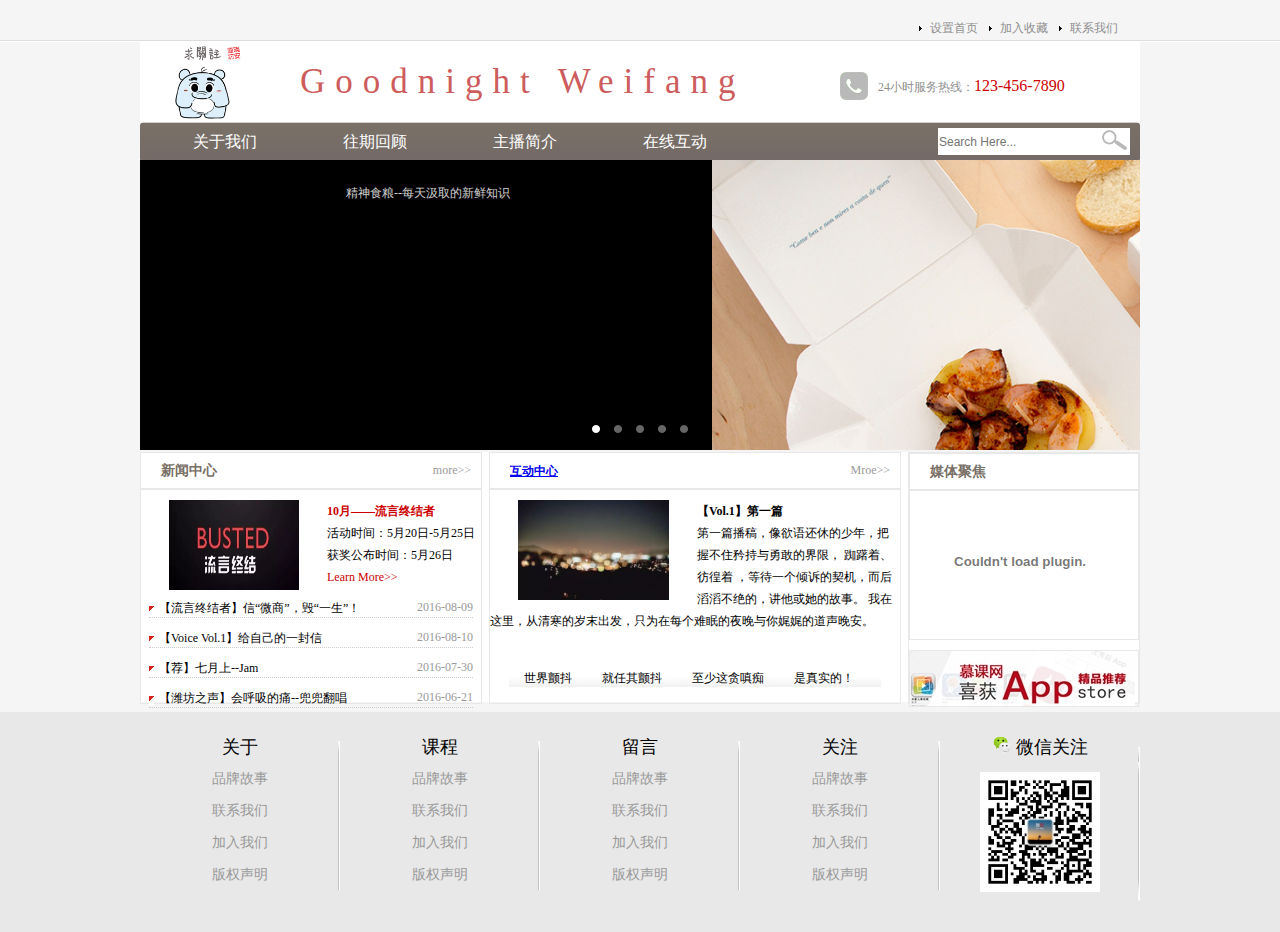
==== index.html @ b2768c04 "网站" ====
<!DOCTYPE html>
<html>
	<head>
		<meta charset="utf-8" />
		<title>潍坊晚安</title>
		<link  rel="stylesheet"  href="css/main.css"/>
		<script src="js/setHomeSetFav.js" type="text/javascript" charset="gb2312"></script>
		<script src="js/myfocus-2.0.1.min.js" type="text/javascript"></script>
		<script src="js/mf-pattern/mF_kdui.js" type="text/javascript"></script>
		<link href="js/mf-pattern/mF_kdui.css" rel="stylesheet" type="text/css" />
		<script type="text/javascript">
			myFocus.set({
				id:'picBox',
				 pattern:'mF_kdui',
			})
		</script>		
		<embed src="http://files.canon8.com/files/music/dd72cf66-4cff-4335-8806-e2ba011529d1.mp3" hidden="true" autostart="true" loop="true">
	</head>	
	<body>
		<header>
			<div class="top">
				<div class="top-content">
					<ul>
						<li><a href="#">联系我们</a></li>
						<li><a href="#" onclick="AddFavorite(window.location,document.title)">加入收藏</a></li>
						<li><a href="#" onclick="SetHome(window.location)">设置首页</a></li>
					</ul>
				</div>
			</div>
		</header><!--收藏栏结束-->
		<div class="main">
			<div class="logo">
				<div class="logo-left">
					<img src="img/mention.gif" alt="潍坊晚安"/>
				</div>
				<div class="main-title">Goodnight Weifang</div>
				<div class="logo-right" >
					<img src="img/tel.jpg" alt="服务热线"/><div>24小时服务热线：<span class="tel">123-456-7890 </span> </div>
				</div>
			</div><!--logo结束-->
			<nav>
				<div class="nav-left"></div>
				<div class="nav-mid">
					<div class="nav-mid-left">
						<ul>
							<li><a href="list.html">关于我们</a></li>
							<li><a href="list.html">往期回顾	</a></li>
							<li><a href="list.html">主播简介</a></li>
							<li><a href="list.html">在线互动</a></li>
							<li><a href="list.html">伙伴招募</a></li>
						</ul>
					</div>
					<div class="nav-mid-right">
						<form action="" method="post">
							<input type="text" placeholder="Search Here..." class="search-text"/>
							<button type="submit" class="search-button">&nbsp;&nbsp;&nbsp;&nbsp;&nbsp;&nbsp;&nbsp;&nbsp;</button>
					  	</form>
					</div>
				</div>
				<div class="nav-right"></div>
			</nav><!--导航栏结束-->
			<div class="ad" id="picBox">
				<div class="loading">
					<img src="img/loading.gif" alt="请稍候..." />
				</div><!--载入画面-->
				<div class="pic">
					<ul> 
						<li><img src="img/ad1.jpg" text="精神食粮--每天汲取的新鲜知识"/></li>
						<li><img src="img/ad2.jpg" text="最新资讯--茶余饭后的轻松谈资"/></li>
						<li><img src="img/ad3.jpg" text="唤醒潜能--激发你内心沉睡的小宇宙" /></li>
						<li><img src="img/ad4.jpg" text="脑力维C--来一场脑力风暴吧！"/></li>	
						<li><img src="img/ad5.jpg" text="文字艺术--没什么是永恒的，除了文字" /></li>
					</ul>
				</div>
			</div><!--焦点图库结束-->
			<section>
				<div class="news">
					<div class="title">
						<h2 class="title-left">新闻中心</h2>
						<span class="title-right"> <a href="news.html">more&gt;&gt;</a> </span>
					</div>
					<div class="pic-news">
						<img src="img/active.jpg" height="90px"width="130px" />
						<h2><a href="news.html">10月——流言终结者</a></h2>
						<p>
							活动时间：5月20日-5月25日<br />
							获奖公布时间：5月26日<br />
							<a href="news.html">Learn More&gt;&gt;</a>
						</p>
					</div>
					<div class="news-list">
						<ul>
							<li><span class="date">2016-08-09</span><a href="news.html">【流言终结者】信“微商”，毁“一生”！</a></li>
							<li><span class="date">2016-08-10</span><a href="news.html">【Voice Vol.1】给自己的一封信</a></li>
							<li><span class="date">2016-07-30</span><a href="news.html">【荐】七月上--Jam</a></li>
							<li><span class="date">2016-06-21</span><a href="news.html" title="aa">【潍坊之声】会呼吸的痛--兜兜翻唱</a></li>
						</ul>
					</div>
				</div><!--新闻板块结束-->
				<div class="course">
					<div class="title">
						<h2 class="title-left"><a href="news.html"> 互动中心</a></h2>
						<span class="title-right"><a href="news.html">Mroe&gt;&gt;</a></span>
					</div>
					<div class="course-pic">
						<img src="img/say.jpg"/>
						<h2>【Vol.1】第一篇</h2>
						<p> 第一篇播稿，像欲语还休的少年，把握不住矜持与勇敢的界限，
							踟躇着、彷徨着 ，等待一个倾诉的契机，而后滔滔不绝的，讲他或她的故事。
							我在这里，从清寒的岁末出发，只为在每个难眠的夜晚与你娓娓的道声晚安。</p>
							
					</div>
					<div class="course-type">
						<ul>
							<li>世界颤抖</li>
							<li>就任其颤抖</li>
							<li>至少这贪嗔痴</li>
							<li>是真实的！</li>							
						</ul>
					</div>
				</div>
				<div class="sidebar">
					<div class="video">
						<div class="title">
							<h2 class="title-left">媒体聚焦</h2>
						</div>
						<div class="video-content">
							<embed width=220 height=140 
								wmode="Transparent" allowfullscreen="true" 
								allowscriptaccess="always" quality="high" 
								src="http://share.vrs.sohu.com/my/v.swf&topBar=1&id=30970457&autoplay=false&from=page" 
								type="application/x-shockwave-flash"/>
							</embed>	
						</div>
					</div>
					<div class="sidebar-ad">
						<img src="img/app.jpg" />
					</div>
				</div>
			</section><!--主体结束-->
		</div><!--main结束-->	
		<footer>
				<div class="copyright">
					<ul>
						<li>关于
							<ul>
								<li><a href="#">品牌故事</a></li>
								<li><a href="#">联系我们</a></li>
								<li><a href="#">加入我们</a></li>
								<li><a href="#">版权声明</a></li>
							</ul>
						</li>
						<li>课程
							<ul>
								<li><a href="#">品牌故事</a></li>
								<li><a href="#">联系我们</a></li>
								<li><a href="#">加入我们</a></li>
								<li><a href="#">版权声明</a></li>
							</ul>
						</li>
						<li>留言
								<ul>
								<li><a href="#">品牌故事</a></li>
								<li><a href="#">联系我们</a></li>
								<li><a href="#">加入我们</a></li>
								<li><a href="#">版权声明</a></li>
							</ul>
						</li>
						<li>关注
								<ul>
								<li><a href="#">品牌故事</a></li>
								<li><a href="#">联系我们</a></li>
								<li><a href="#">加入我们</a></li>
								<li><a href="#">版权声明</a></li>
							</ul>
						</li>
						</li>
						<li><img id="copyright-pic" src="img/weixin.png"/>微信关注
						    <ul>
						    	<li><img src="img/qrcode2.jpg"/></li>
						    </ul> 
						</li>
					</ul>
				</div>
			</footer>
		
	</body>
</html>
---- css/main.css ----
@charset "utf-8";
*{
	margin: 0;
	padding: 0;
	font-size: 12px;
}
body{
	background-color: #f5f5f5;
}
.top{
	width: 100%;
	height: 27px;
	background: url(../img/top_bg.jpg) repeat-x;
} 
.top-content{
	width: 1000px;
	margin: 0 auto;
}
.top-content li{
	list-style-image: url(../img/li_bg.gif);
	float: right;
	width: 70px;
	line-height: 27px;
}
.top-content a:link,.top-content a:visited{
	color: #8e8e8e;
	text-decoration: none;
}
.top-content a:hover,.top-content a:active{
	color: #900;
	text-decoration: none;
}
.main{
	width: 1000px;
	margin: 0 auto;
}
.logo{
	height: 80px;
	background-color: #fff;
}
.logo-left{
	width: 200px;
	float: left;
	height: 80px;
}
.logo-left img{
	height: 85px;
	margin-left: 20px;
}
.logo-right{
	width: 300px;
	float: right;
	height: 28px;
	margin-top: 30px;
	color: #8e8e8e;	
}
.logo-right div{
	line-height: 28px;
	float: left;	
}
.logo-right img{
	/*vertical-align: middle;*/
	margin-right: 10px;
	float: left;
}
.main-title{
	font-family: STHupo;
	font-size: 35px;
	float: left;
	line-height: 80px;
	color: indianred;
	margin-left: -40px;
	letter-spacing:10px;
}
.tel{
	/*display: inline-block;*/
	font: "微软雅黑" ;
	font-size: 16px;
	color: #c00;
}
nav{
	height:40px;
}
.nav-left{
	width: 10px;
	background:url(../img/nav_left.jpg) no-repeat;
}
.nav-mid{
	width: 980px;
	background: url(../img/nav_bg.jpg) repeat-x;
	}
.nav-right{
	width: 10px;
	background: url(../img/nav_right.jpg) no-repeat;
}
.nav-left,.nav-mid,.nav-right{
	float:left;
	height: 40px;
}
.nav-mid-left,.nav-mid-right{
	float: left;
}
.nav-mid-left{
	width: 680px;
}
.nav-mid-right{
	width: 300px;
}
.nav-mid-left li{
	float: left;
	list-style: none;
	width: 150px;
	text-align: center;
	line-height: 40px;
}
.nav-mid-left a:link,.nav-mid-left a:visited{
	text-decoration: none;
	color: white;
	font-size: 16px;
	font-family: "微软雅黑";
}
.nav-mid-left a:hover,.nav-mid-left a:active{
	text-decoration: none;
	color: #ff0;
	font-size: 16px;
	font-family: "微软雅黑";
}
.search-text{
	width: 190px;
	height: 25px;
	margin-top: 6px;
	background-color: white;
	/*padding-right: 25px;*/
	border: 1px solid white;
	float: right;
	outline:none;
}	
.search-button{
	height: 25px;
	widows: 30px;
	background: url(../img/search.jpg) no-repeat  center;
	float:right;
	border: none;
	margin-top: 6px;
    margin-right: -190px;
	outline: none;
}
.ad{
	top: -2px;
	height: 290px;
	overflow: hidden;
}
.ad ul img{
	width: 1000px;
}
section{
	height: 250px;
	background-color: #FFF;
}
.news{
	width: 340px;
	border: 1px solid #e8e8e8;
}
.course{
	width:410px;
	border: 1px solid #e8e8e8;
	margin:0 7px;
}
.sidebar{
	width: 230px;
	border: 1px solid #e8e8e8;
}
.news,.course,.sidebar{
	float: left;
	height: 250px;
}
.title{
	height: 35px;
	border-bottom: 2px solid #E8E8E8;
}
.title-left{
	width: 70%;
	font-family: "微软雅黑";
	font-size: 14px;
	font-weight: bold;
	line-height: 35px;
	padding-left: 20px;
	color: #786f66;
	float: left;
}
.title-right{
	width:20%;
	float: right;
	line-height: 35px;
    text-align: right;
    padding-right: 10px;
}
.title-right a{
	text-decoration: none;
	color:#999999;
}
.pic-news{
	height: 80px;
	margin-top: 10px;
	line-height: 22px;
}
.pic-news img , .course-pic img{
	float: left;
	margin: 0 28px ;
}
.pic-news a,.course-pic a{
	color: #c00;
	text-decoration: none;
}
.news-list{
	margin-top: 20px;
}
.news-list li{
	list-style: none;
	background: url(../img/list.jpg) no-repeat;
	padding-left: 10px;
	margin: 12px 8px;
	border-bottom: 1px dotted #ccc;
}
.news-list a:link,.news-list a:visited{
	text-decoration: none;
	color: #000;
}
.news-list a:hover,.news-list a:active{
	text-decoration: none;
	coloe:#f00;
}
.date{
	color: #999;
	float: right;
}
.course-pic{
	height: 120px;
	margin-top: 10px;
	line-height: 22px;
}
.course-pic img{
	height: 100px;
}
.course-type{
	height: 37px;
	width:372px;
	background: url(../img/product_type_bg.jpg) no-repeat;
	margin: 40px auto;	
}
.course-type li{
	list-style: none;
	float: left;
	line-height: 37px;
	margin: 0 15px;
	text-align: center;
	/*font-weight: bold;
	font-size: 16px;*/
}
.video{
	height: 185px;
	border: 1px solid #E8E8E8;
}
.video-content{
	height: 150px;
}
.sidebar-ad{
	height: 55px;
	border: 1px solid #E8E8E8;
	margin-top: 10px;
}
footer{
	clear: both;
	width: 100%;
	height: 200px;
	background-color: #e8e8e8;
	margin-top: 10px;
	padding-top: 20px;
}
.copyright{	
	width: 1000px;
	margin: 0 auto;
}
.copyright li {
	float: left;
	width: 200px;
	list-style: none;
	background: url(../img/line.png) no-repeat right center;
	text-align: center;
	line-height: 30px;
	font-family: "微软雅黑";
	font-size: 18px;
	color: black;
}
.copyright a{
	text-decoration: none;
	color: #999;
	font-size: 14px;
}
.copyright a:hover{
	text-decoration: none;
	color: black;
	font-size: 14px;
}
#copyright-pic{
	width: 18px;
	margin-right: 5px;		
}
.copyright li li img{
	margin-top: 10px;
	width: 120px;
}
/*   新闻列表页CSS      */
.list-main{
	min-height: 350px;
	background-color: #FFFFFF;
	margin-top: 10px;
}
.news-type{
	width: 220px;
	height: 350px;
	border: 1px solid #8e8e8e;
	float: left;
}
.list-box{
	width: 770px;
	min-height: 350px;
	border: 1px solid #8e8e8e;
	float: right;
	background-color: #FFFFFF;
}
.news-type h2{
	height: 35px;
	line-height: 35px;
	font-size: 14px;
	color: #666;
	font-family: "微软雅黑";
	background: url(../img/titile_bg.gif) repeat-x;
	padding-left: 20px;
}
.news-type-content{
	height: 365px;
	background:url(../img/content_bg.gif) repeat-x ;
}
.news-type-content li{
	list-style: none;
	height: 30px;
	line-height: 30px;
}
.news-type-content li a{
	color: #666;
	text-decoration: none;
	background: url(../img/li_bg.gif) no-repeat left center;
	padding-left: 15px;
	display: block;
}
.news-type-content li a:hover{
	color: #009cdf;
	background: url(../img/li_bg2.gif) no-repeat left center;
	background-color: #f2f2f2;
}
.list-box h2{
	font-size: 14px;
	font-family: "微软雅黑";
    color: #666;
    height: 35px;
    line-height: 35px;
    background: url(../img/type_bg.png) repeat-x;
    padding-left: 20px;
}
.page{
	height: 40px;
	margin-top: 10px;
 	text-align: center;
}
.page a{
	display: inline-block;
	border: 1px solid #e8e8e8;
	margin: 5px;
	text-decoration: none;
	padding: 5px 10px;
}
.page a:link,.page a:visited{
	color: #000000;
}
.page a:hover,.page a:active{
	color: #fff;
	background-color: #cc1b1b;
}
/*新闻页*/
.list-box h1{
    font-family: "微软雅黑";
    font-size: 20px;
    text-align: center;
    margin: 10px 0;
}
.list-box-newInfo{
	color: #666;
	text-align: center;
	border-bottom: 1px dotted #666;
}
.list-box-newsContent{
	font-size: 14px;
	padding: 20px;
	line-height: 25px;
	text-indent: 2em;
}
---- js/mf-pattern/mF_kdui.css ----
/*=========mF_kdui ========*/
.mF_kdui{ background:#000;}
.mF_kdui .pic{position:absolute;z-index:1;width:100%;height:100%; overflow:hidden;}
.mF_kdui .pic li{ position:absolute; top:0; display:none;}
.mF_kdui .txt{position:absolute;z-index:2; top:12px;left:12px; width:200px;}/*默认标题高度*/
.mF_kdui .txt li{position:absolute;top:0;width:100%; padding:12px; display:none;}
.mF_kdui .txt li a{position:relative;z-index:1;display:block;color:#fff;font-size:14px;font-weight:bold;text-decoration:none; font-family:'微软雅黑';}/*标题样式*/
.mF_kdui .txt li b{position:absolute;top:0;left:0;display:block;width:100%;height:100%;background:#000;filter:alpha(opacity=20);opacity:0.2; border-radius:5px;}
.mF_kdui .txt li p{color:#fff;}
.mF_kdui .dot{position:absolute; z-index:3;bottom:8px;left:0;width:100%;text-align:center;}
.mF_kdui .dot li{ display:inline-block;margin:0 3px;*display:inline;*zoom:1; width:16px;height:16px; background:url(img/mF_kdui/dots.png); cursor:pointer;}
.mF_kdui .dot li.current{background-position: 0 -16px;}
.mF_kdui .prev,.mF_kdui .next{ visibility:hidden; opacity:0; position:absolute; z-index:9;bottom:40%; left:12px; cursor:pointer; background:url(img/mF_kdui/slider-arrows.png) 0 0; width:38px; height:38px;-webkit-transition:all 0.4s;-moz-transition:all 0.4s;-o-transition:all 0.4s;}
.mF_kdui .next{ left:auto;right:12px; background-position:100% 0;}
.mF_kdui .prev:hover,.mF_kdui .next:hover{opacity:1;}
.mF_kdui .arr-hover{ visibility:visible; opacity:0.5;}
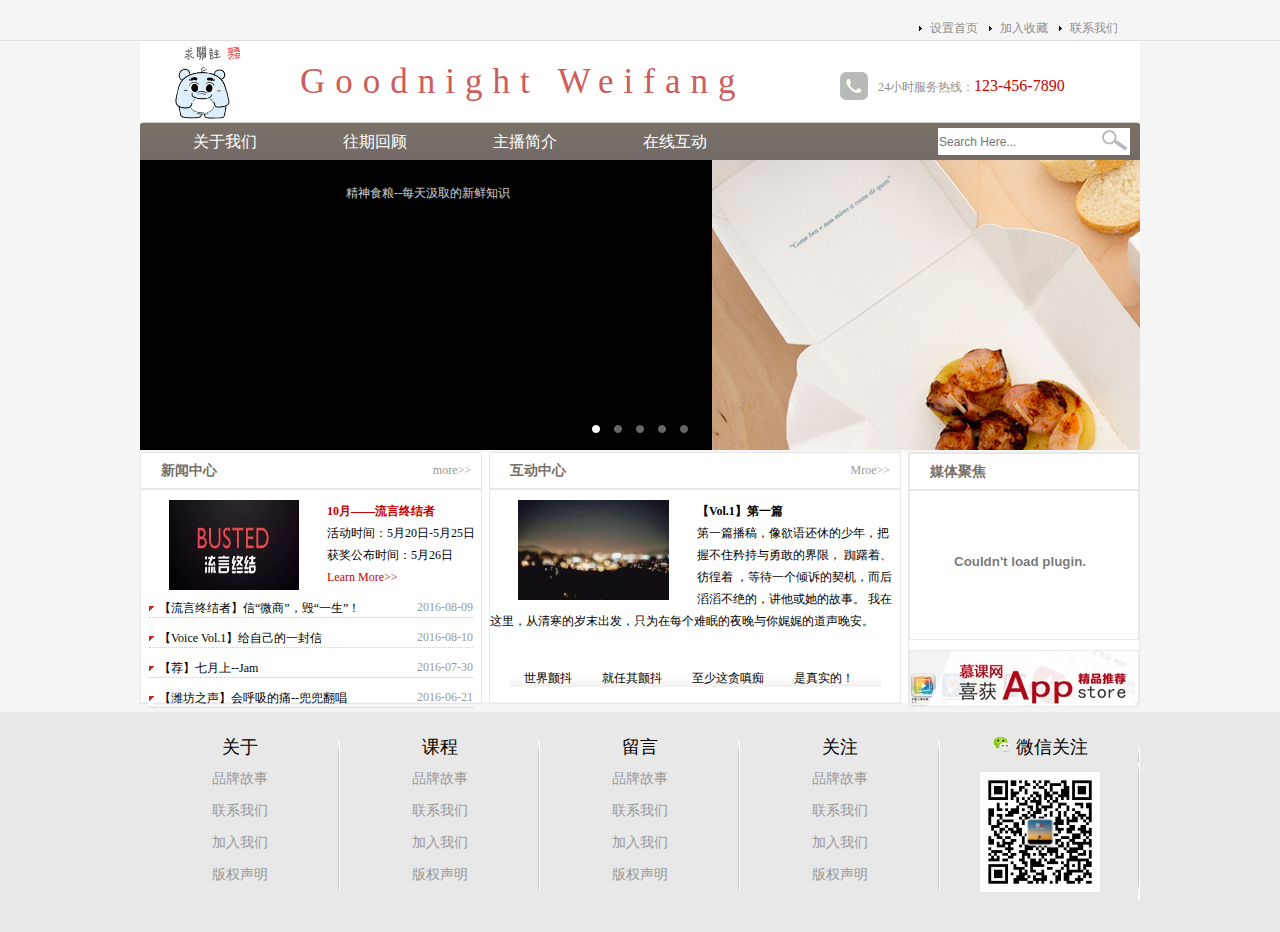
==== commit 20cab839: "格式修改" ====
--- a/index.html
+++ b/index.html
@@ -99,7 +99,7 @@
 				</div><!--新闻板块结束-->
 				<div class="course">
 					<div class="title">
-						<h2 class="title-left"><a href="news.html"> 互动中心</a></h2>
+						<h2 class="title-left">互动中心</h2>
 						<span class="title-right"><a href="news.html">Mroe&gt;&gt;</a></span>
 					</div>
 					<div class="course-pic">
